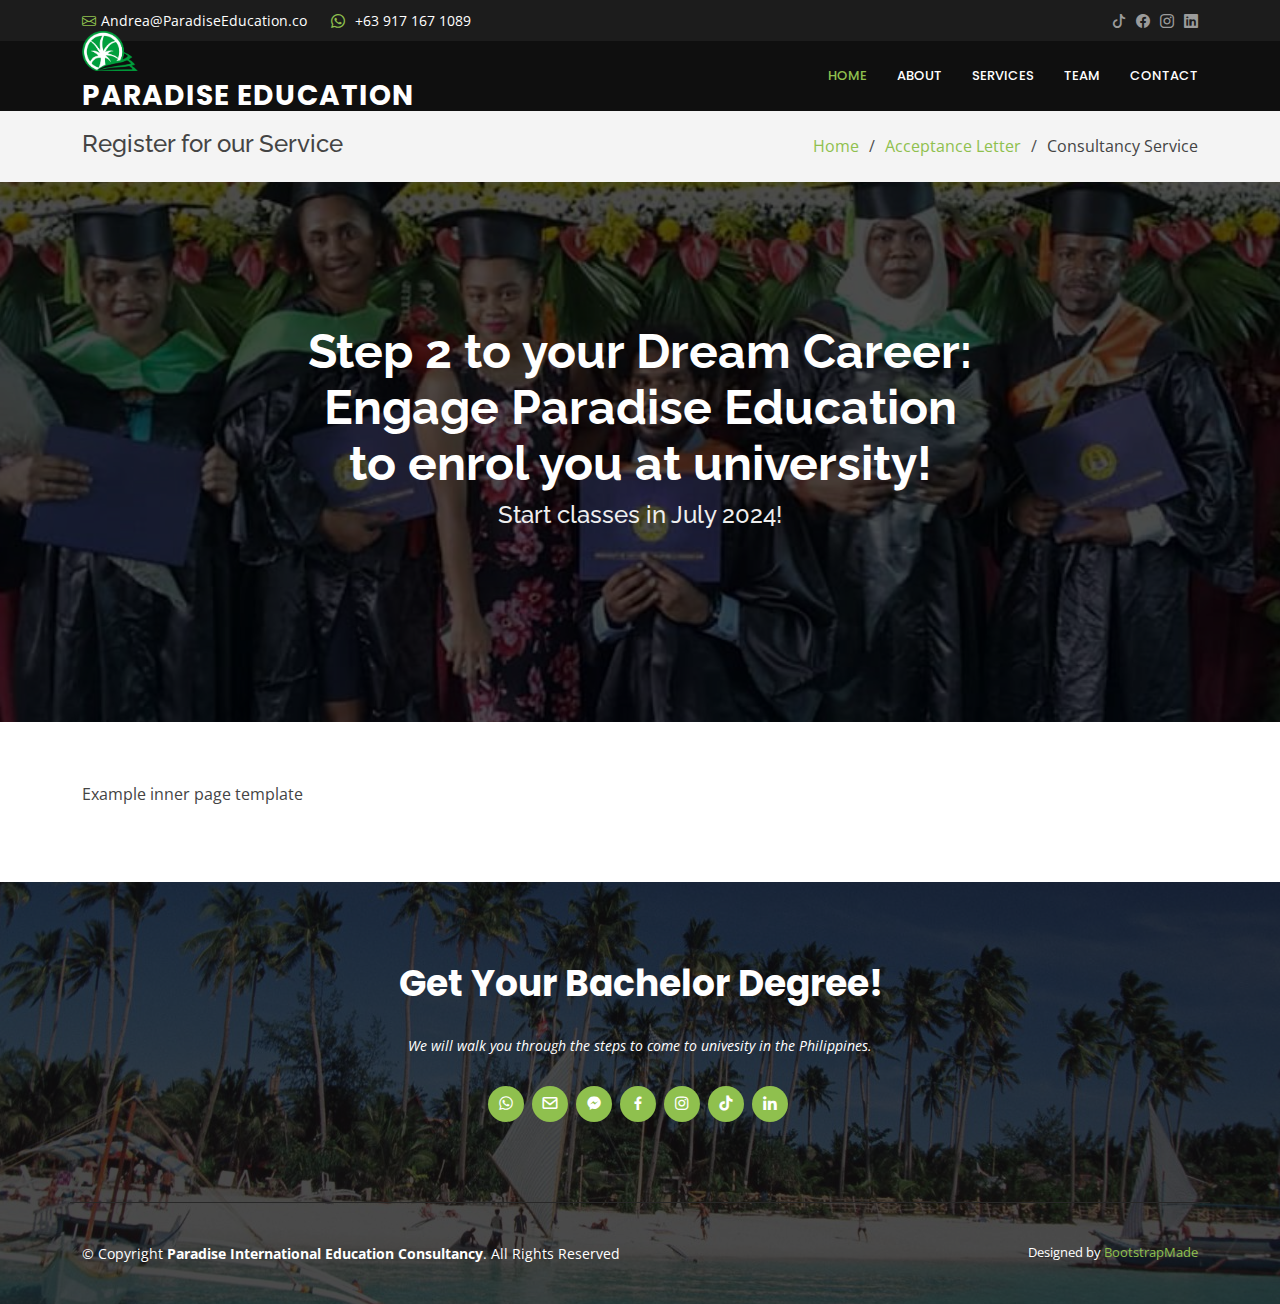
==== consultancy.html @ 1ca7a306 "create landing/checkout pages" ====
<!DOCTYPE html>
<html lang="en">

<head>
  <meta charset="utf-8">
  <meta content="width=device-width, initial-scale=1.0" name="viewport">
  <title>Register- Paradise Education</title>
  <meta content="" name="description">
  <meta content="" name="keywords">

  <!-- Favicons -->
  <link href="assets/img/favicon.ico" rel="icon">
  <link href="assets/img/apple-touch-icon.png" rel="apple-touch-icon">

  <!-- Google Fonts -->
  <link href="https://fonts.googleapis.com/css?family=Open+Sans:300,300i,400,400i,600,600i,700,700i|Raleway:300,300i,400,400i,500,500i,600,600i,700,700i|Poppins:300,300i,400,400i,500,500i,600,600i,700,700i" rel="stylesheet">

  <!-- Vendor CSS Files -->
  <link href="assets/vendor/aos/aos.css" rel="stylesheet">
  <link href="assets/vendor/bootstrap/css/bootstrap.min.css" rel="stylesheet">
  <link href="assets/vendor/bootstrap-icons/bootstrap-icons.css" rel="stylesheet">
  <link href="assets/vendor/boxicons/css/boxicons.min.css" rel="stylesheet">
  <link href="assets/vendor/glightbox/css/glightbox.min.css" rel="stylesheet">
  <link href="assets/vendor/swiper/swiper-bundle.min.css" rel="stylesheet">

  <!-- Template Main CSS File -->
  <link href="assets/css/style.css" rel="stylesheet">

  <!-- =======================================================
  * Template Name: Remember
  * Updated: Sep 18 2023 with Bootstrap v5.3.2
  * Template URL: https://bootstrapmade.com/remember-free-multipurpose-bootstrap-template/
  * Author: BootstrapMade.com
  * License: https://bootstrapmade.com/license/
  ======================================================== -->
</head>

<body>

  <!-- ======= Top Bar ======= -->
  <section id="topbar" class="d-flex align-items-center">
    <div class="container d-flex justify-content-center justify-content-md-between">
      <div class="contact-info d-flex align-items-center">
        <i class="bi bi-envelope d-flex align-items-center"><a href="mailto:andrea@paradiseeducation.com">Andrea@ParadiseEducation.co</a></i>
        <!-- <i class="bi bi-phone d-flex align-items-center ms-4"><span>+63 917 167 1089</span></i> -->
        <i class="bi bi-whatsapp d-flex align-items-center ms-4"><span><a href="https://wa.me/639171671089" target=”_blank”>+63 917 167 1089</a></span></i>
      </div>
      <div class="social-links d-none d-md-flex align-items-center">
        <a href="https://www.tiktok.com/@paradiseeducation" target=”_blank” class="tiktok"><i class="bi bi-tiktok"></i></a>
        <a href="https://web.facebook.com/ParadiseEducation.co/" target=”_blank” class="facebook"><i class="bi bi-facebook"></i></a>
        <a href="https://www.instagram.com/paradiseeduc/" target=”_blank” class="instagram"><i class="bi bi-instagram"></i></a>
        <a href="https://www.linkedin.com/company/paradiseeduc" target=”_blank” class="linkedin"><i class="bi bi-linkedin"></i></i></a>
      </div>
    </div>
  </section>

  <!-- ======= Header ======= -->
  <header id="header" class="d-flex align-items-center">
    <div class="container d-flex justify-content-between">

      <div class="logo">
        <img src="assets/img/logo.png" alt="Paradise Education logo" style="display:inline" class="img-fluid">

        <h1 class="text-light"><a href="index.html">PARADISE EDUCATION</a></h1>
        <!-- Uncomment below if you prefer to use an image logo -->
        <!-- <a href="index.html"><img src="assets/img/logo.png" alt="" class="img-fluid"></a>-->
      </div>

      <nav id="navbar" class="navbar">
        <ul>
          <li><a class="nav-link scrollto active" href="#hero">Home</a></li>
          <li><a class="nav-link scrollto" href="index.html#about">About</a></li>
          <li><a class="nav-link scrollto" href="index.html#services">Services</a></li>
          <!-- <li><a class="nav-link scrollto " href="#faq">FAQ</a></li> -->
          <li><a class="nav-link scrollto" href="index.html#team">Team</a></li>
          <!-- <li class="dropdown"><a href="#"><span>Drop Down</span> <i class="bi bi-chevron-down"></i></a>
            <ul>
              <li><a href="#">Drop Down 1</a></li>
              <li class="dropdown"><a href="#"><span>Deep Drop Down</span> <i class="bi bi-chevron-right"></i></a>
                <ul>
                  <li><a href="#">Deep Drop Down 1</a></li>
                  <li><a href="#">Deep Drop Down 2</a></li>
                  <li><a href="#">Deep Drop Down 3</a></li>
                  <li><a href="#">Deep Drop Down 4</a></li>
                  <li><a href="#">Deep Drop Down 5</a></li>
                </ul>
              </li>
              <li><a href="#">Drop Down 2</a></li>
              <li><a href="#">Drop Down 3</a></li>
              <li><a href="#">Drop Down 4</a></li>
            </ul>
          </li> -->
          <li><a class="nav-link scrollto" href="index.html#contact">Contact</a></li>
        </ul>
        <i class="bi bi-list mobile-nav-toggle"></i>
      </nav>
      <!-- .navbar -->
    </div>
  </header><!-- End Header -->

  <main id="main">

    <!-- ======= Breadcrumbs ======= -->
    <section class="breadcrumbs">
      <div class="container">

        <div class="d-flex justify-content-between align-items-center">
          <h2>Register for our Service</h2>
          <ol>
            <li><a href="index.html">Home</a></li>
            <li><a href="register.html">Acceptance Letter</a></li>
            <li>Consultancy Service</li>
          </ol>
        </div>

      </div>
    </section>
    <!-- End Breadcrumbs -->
    
    <!-- ======= Hero Section ======= -->
  <section id="hero">
    <div class="hero-container" data-aos="fade-up">
      <h1>Step 2 to your Dream Career: 
        <br>
        Engage Paradise Education 
        <br>
        to enrol you at university! 
        </h1>
      <h2>Start classes in July 2024!</h2>
      <!-- <a href="#about" class="btn-get-started scrollto">Register Now</a> -->
    </div>
  </section>
  <!-- End Hero -->

    <section class="inner-page">
      <div class="container">
        <p>
          Example inner page template
        </p>
      </div>
    </section>

  </main>
  <!-- End #main -->


  <!-- ======= Footer ======= -->
  <footer id="footer">

    <div class="footer-top">

      <div class="container">

        <div class="row  justify-content-center">
          <div class="col-lg-6">
            <h3>Get Your Bachelor Degree!</h3>
            <p>We will walk you through the steps to come to univesity in the Philippines.</p>
          </div>
        </div>
<!-- 
        <div class="row footer-newsletter justify-content-center">
          <div class="col-lg-6">
            <form action="" method="post">
              <input type="email" name="email" placeholder="Enter your Email"><input type="submit" value="Subscribe">
            </form>
          </div>
        </div> -->

        <div class="social-links">
          <a href="https://wa.me/639171671089" class="whatsapp"><i class="bx bxl-whatsapp"></i></a>
          <a href="mailto:andrea@paradiseeducation.com"><i class="bx bx-envelope"></i></a>
          <a href="https://m.me/paradiseeducation.co" class="messenger"  target=”_blank”><i class="bx bxl-messenger"></i></a>
          <a href="https://web.facebook.com/paradiseeducation.co" class="facebook"  target=”_blank”><i class="bx bxl-facebook"></i></a>
          <a href="https://www.instagram.com/paradiseeduc/" class="instagram"  target=”_blank”><i class="bx bxl-instagram"></i></a>
          <a href="https://www.tiktok.com/@paradiseeducation" class="tiktok"  target=”_blank”><i class="bx bxl-tiktok"></i></a>
          <a href="https://www.linkedin.com/company/paradiseeduc" class="linkedin" target=”_blank”><i class="bx bxl-linkedin"></i></a>
        </div>

      </div>
    </div>

    <div class="container footer-bottom clearfix">
      <div class="copyright">
        &copy; Copyright <strong><span>Paradise International Education Consultancy</span></strong>. All Rights Reserved
      </div>
      <div class="credits">
        <!-- All the links in the footer should remain intact. -->
        <!-- You can delete the links only if you purchased the pro version. -->
        <!-- Licensing information: https://bootstrapmade.com/license/ -->
        <!-- Purchase the pro version with working PHP/AJAX contact form: https://bootstrapmade.com/remember-free-multipurpose-bootstrap-template/ -->
        Designed by <a href="https://bootstrapmade.com/">BootstrapMade</a>
      </div>
    </div>
  </footer>
  <!-- End Footer -->

  <a href="#" class="back-to-top d-flex align-items-center justify-content-center"><i class="bi bi-arrow-up-short"></i></a>

  <!-- Vendor JS Files -->
  <script src="assets/vendor/purecounter/purecounter_vanilla.js"></script>
  <script src="assets/vendor/aos/aos.js"></script>
  <script src="assets/vendor/bootstrap/js/bootstrap.bundle.min.js"></script>
  <script src="assets/vendor/glightbox/js/glightbox.min.js"></script>
  <script src="assets/vendor/isotope-layout/isotope.pkgd.min.js"></script>
  <script src="assets/vendor/swiper/swiper-bundle.min.js"></script>
  <script src="assets/vendor/php-email-form/validate.js"></script>

  <!-- Template Main JS File -->
  <script src="assets/js/main.js"></script>

</body>

</html>
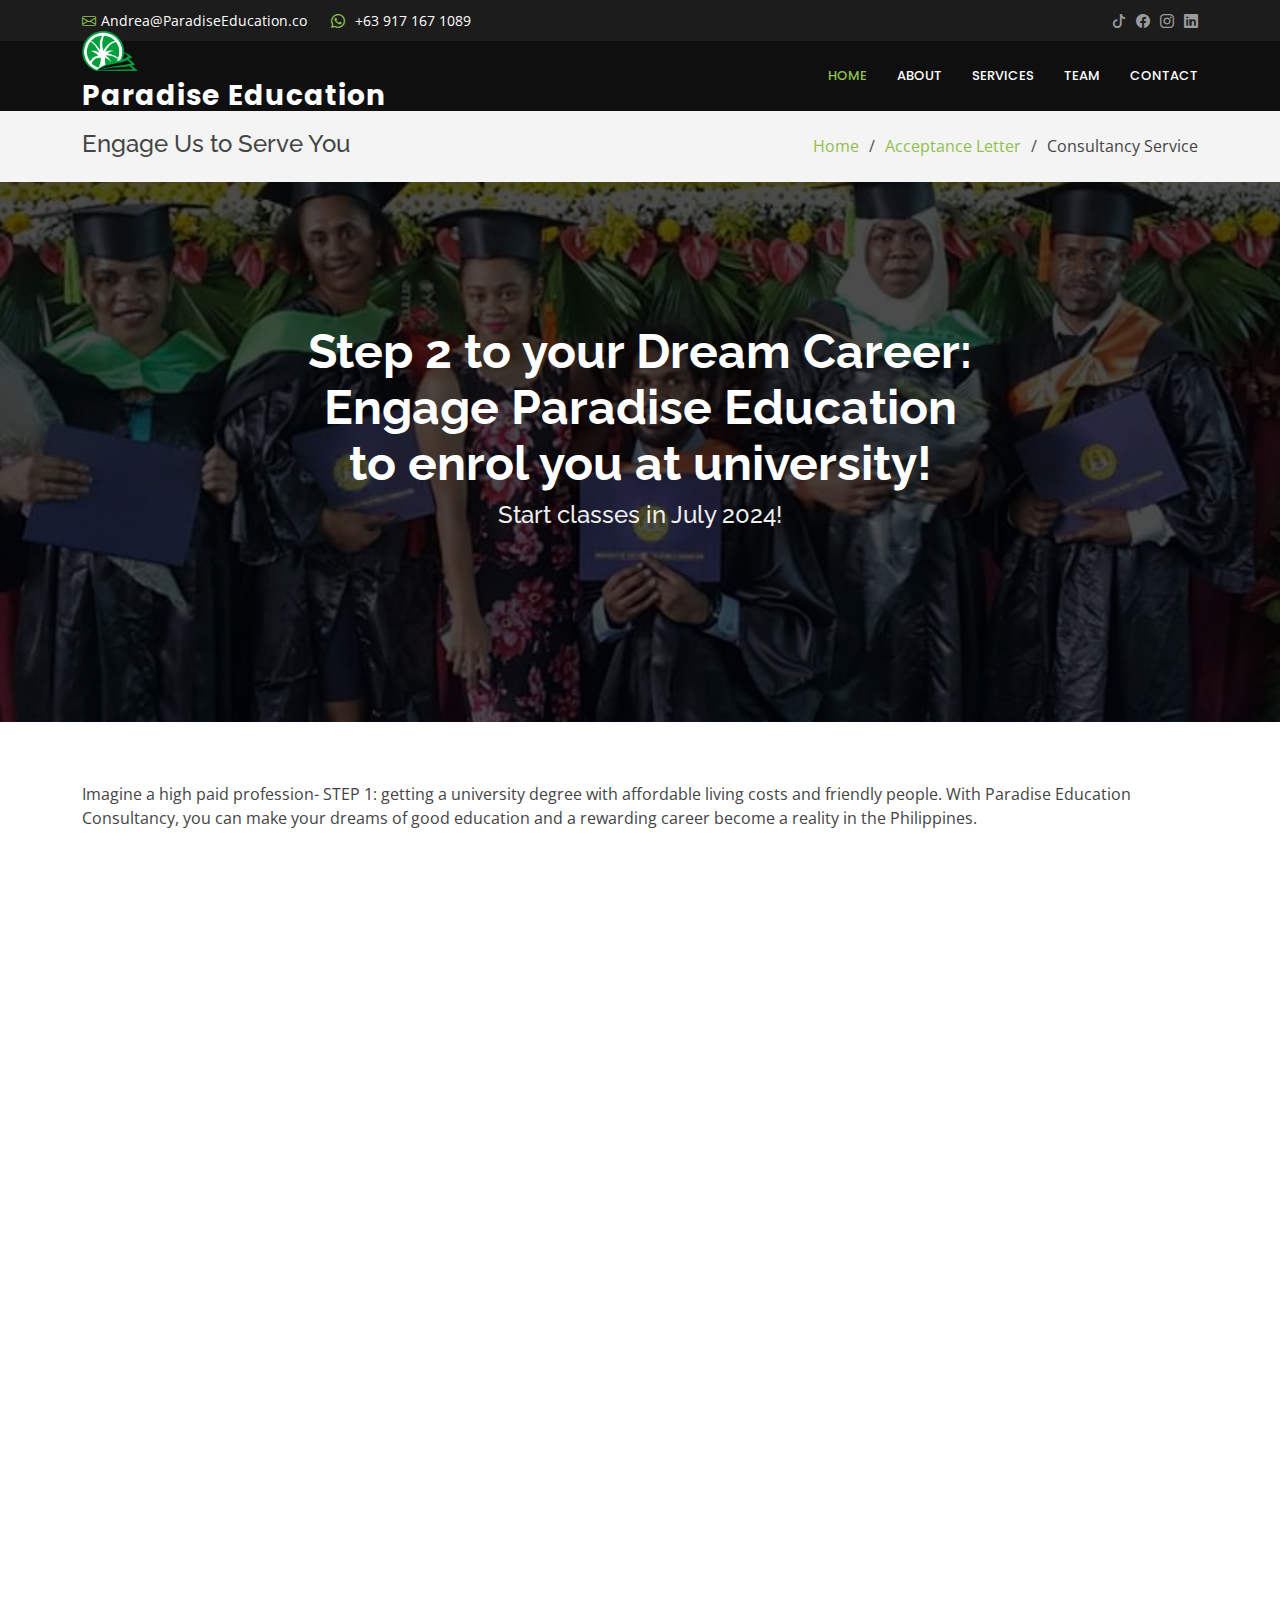
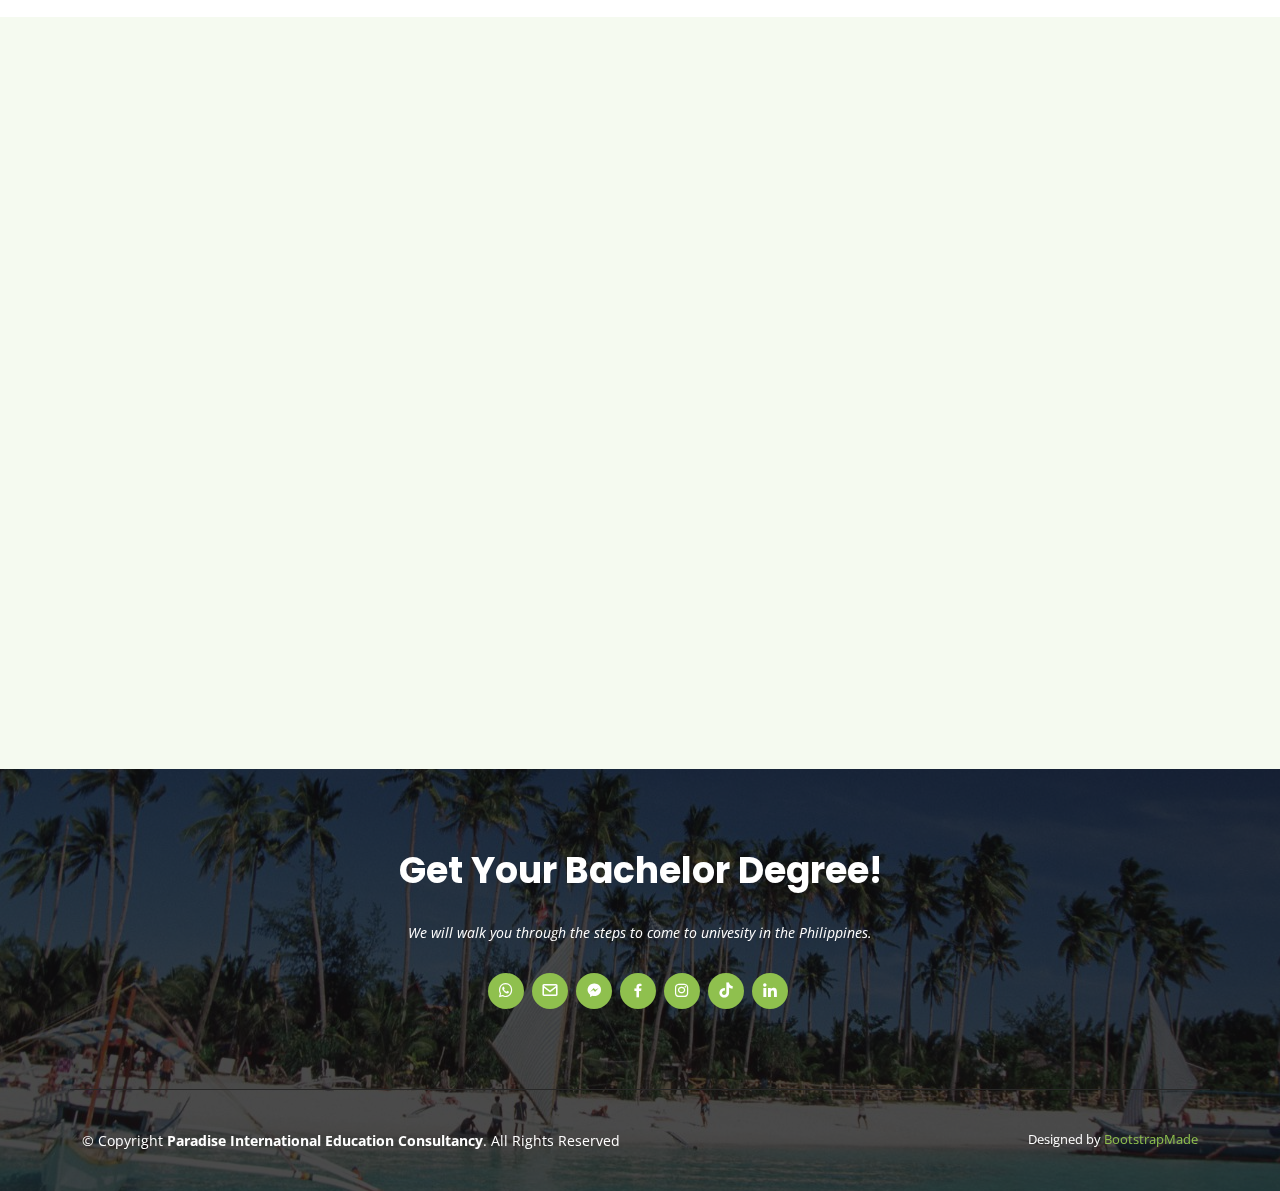
==== commit ab251f07: "upload paypal pay buttons" ====
--- a/consultancy.html
+++ b/consultancy.html
@@ -4,7 +4,7 @@
 <head>
   <meta charset="utf-8">
   <meta content="width=device-width, initial-scale=1.0" name="viewport">
-  <title>Register- Paradise Education</title>
+  <title>Engage PIEC</title>
   <meta content="" name="description">
   <meta content="" name="keywords">
 
@@ -13,7 +13,9 @@
   <link href="assets/img/apple-touch-icon.png" rel="apple-touch-icon">
 
   <!-- Google Fonts -->
-  <link href="https://fonts.googleapis.com/css?family=Open+Sans:300,300i,400,400i,600,600i,700,700i|Raleway:300,300i,400,400i,500,500i,600,600i,700,700i|Poppins:300,300i,400,400i,500,500i,600,600i,700,700i" rel="stylesheet">
+  <link
+    href="https://fonts.googleapis.com/css?family=Open+Sans:300,300i,400,400i,600,600i,700,700i|Raleway:300,300i,400,400i,500,500i,600,600i,700,700i|Poppins:300,300i,400,400i,500,500i,600,600i,700,700i"
+    rel="stylesheet">
 
   <!-- Vendor CSS Files -->
   <link href="assets/vendor/aos/aos.css" rel="stylesheet">
@@ -41,15 +43,21 @@
   <section id="topbar" class="d-flex align-items-center">
     <div class="container d-flex justify-content-center justify-content-md-between">
       <div class="contact-info d-flex align-items-center">
-        <i class="bi bi-envelope d-flex align-items-center"><a href="mailto:andrea@paradiseeducation.com">Andrea@ParadiseEducation.co</a></i>
+        <i class="bi bi-envelope d-flex align-items-center"><a
+            href="mailto:andrea@paradiseeducation.com">Andrea@ParadiseEducation.co</a></i>
         <!-- <i class="bi bi-phone d-flex align-items-center ms-4"><span>+63 917 167 1089</span></i> -->
-        <i class="bi bi-whatsapp d-flex align-items-center ms-4"><span><a href="https://wa.me/639171671089" target=”_blank”>+63 917 167 1089</a></span></i>
+        <i class="bi bi-whatsapp d-flex align-items-center ms-4"><span><a href="https://wa.me/639171671089"
+              target=”_blank”>+63 917 167 1089</a></span></i>
       </div>
       <div class="social-links d-none d-md-flex align-items-center">
-        <a href="https://www.tiktok.com/@paradiseeducation" target=”_blank” class="tiktok"><i class="bi bi-tiktok"></i></a>
-        <a href="https://web.facebook.com/ParadiseEducation.co/" target=”_blank” class="facebook"><i class="bi bi-facebook"></i></a>
-        <a href="https://www.instagram.com/paradiseeduc/" target=”_blank” class="instagram"><i class="bi bi-instagram"></i></a>
-        <a href="https://www.linkedin.com/company/paradiseeduc" target=”_blank” class="linkedin"><i class="bi bi-linkedin"></i></i></a>
+        <a href="https://www.tiktok.com/@paradiseeducation" target=”_blank” class="tiktok"><i
+            class="bi bi-tiktok"></i></a>
+        <a href="https://web.facebook.com/ParadiseEducation.co/" target=”_blank” class="facebook"><i
+            class="bi bi-facebook"></i></a>
+        <a href="https://www.instagram.com/paradiseeduc/" target=”_blank” class="instagram"><i
+            class="bi bi-instagram"></i></a>
+        <a href="https://www.linkedin.com/company/paradiseeduc" target=”_blank” class="linkedin"><i
+            class="bi bi-linkedin"></i></i></a>
       </div>
     </div>
   </section>
@@ -60,8 +68,7 @@
 
       <div class="logo">
         <img src="assets/img/logo.png" alt="Paradise Education logo" style="display:inline" class="img-fluid">
-
-        <h1 class="text-light"><a href="index.html">PARADISE EDUCATION</a></h1>
+        <h1 class="text-light"><a href="index.html">Paradise Education</a></h1>
         <!-- Uncomment below if you prefer to use an image logo -->
         <!-- <a href="index.html"><img src="assets/img/logo.png" alt="" class="img-fluid"></a>-->
       </div>
@@ -105,7 +112,7 @@
       <div class="container">
 
         <div class="d-flex justify-content-between align-items-center">
-          <h2>Register for our Service</h2>
+          <h2>Engage Us to Serve You</h2>
           <ol>
             <li><a href="index.html">Home</a></li>
             <li><a href="register.html">Acceptance Letter</a></li>
@@ -116,30 +123,207 @@
       </div>
     </section>
     <!-- End Breadcrumbs -->
-    
+
     <!-- ======= Hero Section ======= -->
-  <section id="hero">
-    <div class="hero-container" data-aos="fade-up">
-      <h1>Step 2 to your Dream Career: 
-        <br>
-        Engage Paradise Education 
-        <br>
-        to enrol you at university! 
+    <section id="hero">
+      <div class="hero-container" data-aos="fade-up">
+        <h1>Step 2 to your Dream Career:
+          <br>
+          Engage Paradise Education
+          <br>
+          to enrol you at university!
         </h1>
-      <h2>Start classes in July 2024!</h2>
-      <!-- <a href="#about" class="btn-get-started scrollto">Register Now</a> -->
-    </div>
-  </section>
-  <!-- End Hero -->
+        <h2>Start classes in July 2024!</h2>
+        <!-- <a href="#about" class="btn-get-started scrollto">Register Now</a> -->
+      </div>
+    </section>
+    <!-- End Hero -->
 
     <section class="inner-page">
       <div class="container">
         <p>
-          Example inner page template
+          Imagine a high paid profession- STEP 1: getting a university degree with affordable living costs and friendly
+          people. With Paradise Education Consultancy, you can make your dreams of good education and a rewarding career
+          become a reality in the Philippines.
+
         </p>
       </div>
     </section>
-
+    <!-- ======= Pricing Section ======= -->
+
+    <section id="pricing" class="pricing">
+      <div class="container">
+
+        <div class="section-title" data-aos="zoom-in">
+          <h2>Pricing</h2>
+          <h3>Check our <span>Pricing</span></h3>
+          <p>Ut possimus qui ut temporibus culpa velit eveniet modi omnis est adipisci expedita at voluptas atque vitae
+            autem.</p>
+        </div>
+
+        <div class="row">
+
+          <div class="col-lg-4 col-md-6">
+            <div class="box" data-aos="zoom-in" data-aos-delay="200">
+              <h3>Acceptance Letter</h3>
+              <!-- <h4><sup>Php</sup>1,499<span></span></h4> -->
+              <!-- <ul>
+                <li>Aida dere</li>
+                <li>Nec feugiat nisl</li>
+                <li>Nulla at volutpat dola</li>
+                <li class="na">Pharetra massa</li>
+                <li class="na">Massa ultricies mi</li>
+              </ul> -->
+              <div class="btn-wrap">
+                <script src="https://www.paypal.com/sdk/js?client-id=BAAtFDprwkXOyNg_6pRL_JbVSuTcPe1c91IQV593Wem37T3ngMqgKpGtdMBErN6db2Qo_hkJdWYnnwBWaY&components=hosted-buttons&disable-funding=venmo&currency=USD"></script>
+<div id="paypal-container-2Q756TDV92K84"></div>
+<script>
+  paypal.HostedButtons({
+    hostedButtonId: "2Q756TDV92K84",
+  }).render("#paypal-container-2Q756TDV92K84")
+</script>
+              </div>
+            </div>
+          </div>
+
+          <div class="col-lg-4 col-md-6 mt-4 mt-md-0">
+            <div class="box recommended" data-aos="zoom-in" data-aos-delay="100">
+              <span class="recommended-badge">Recommended</span>
+              <h3>Facilitation Fee</h3>
+              <h4><sup>US$</sup>1,299<span></span></h4>
+              <!-- <ul>
+                <li>Engage PIEC to enrol</li>
+                <li>Acceptance Letter from PIEC</li>
+                <li>Nulla at volutpat dola</li>
+                <li>Pharetra massa</li>
+                <li class="na">Massa ultricies mi</li>
+              </ul> -->
+
+              <div class="btn-wrap">
+
+                <div id="paypal-container-NCXKMMP2NBFN4"></div>
+                <script>
+                  paypal.HostedButtons({
+                    hostedButtonId: "NCXKMMP2NBFN4",
+                  }).render("#paypal-container-NCXKMMP2NBFN4")
+                </script>
+              </div>
+            </div>
+          </div>
+
+          <div class="col-lg-4 col-md-6 mt-4 mt-lg-0">
+            <div class="box" data-aos="zoom-in" data-aos-delay="200">
+              <h3>Developer</h3>
+              <h4><sup>Php</sup>659,999<span></span></h4>
+              <ul>
+                <li>Aida dere</li>
+                <li>Nec feugiat nisl</li>
+                <li>Nulla at volutpat dola</li>
+                <li>Pharetra massa</li>
+                <li>Massa ultricies mi</li>
+              </ul>
+              <div class="btn-wrap">
+                <div id="paypal-container-YV7G33HXHFT8N"></div>
+                <script>
+                  paypal.HostedButtons({
+                    hostedButtonId: "YV7G33HXHFT8N",
+                  }).render("#paypal-container-YV7G33HXHFT8N")
+                </script>
+              </div>
+            </div>
+          </div>
+
+        </div>
+
+      </div>
+    </section>
+
+    <!-- End Pricing Section -->
+
+    <!-- ======= F.A.Q Section ======= -->
+    <section id="faq" class="faq">
+      <div class="container">
+
+        <div class="section-title" data-aos="zoom-in">
+          <h2>F.A.Q</h2>
+          <h3>Frequently Asked <span>Questions</span></h3>
+          <p>Ut possimus qui ut temporibus culpa velit eveniet modi omnis est adipisci expedita at voluptas atque vitae
+            autem.</p>
+        </div>
+
+        <div class="faq-list">
+          <ul>
+            <li data-aos="fade-up">
+              <i class="bx bx-help-circle icon-help"></i> <a data-bs-toggle="collapse" class="collapse"
+                data-bs-target="#faq-list-1">Non consectetur a erat nam at lectus urna duis? <i
+                  class="bx bx-chevron-down icon-show"></i><i class="bx bx-chevron-up icon-close"></i></a>
+              <div id="faq-list-1" class="collapse show" data-bs-parent=".faq-list">
+                <p>
+                  Feugiat pretium nibh ipsum consequat. Tempus iaculis urna id volutpat lacus laoreet non curabitur
+                  gravida. Venenatis lectus magna fringilla urna porttitor rhoncus dolor purus non.
+                </p>
+              </div>
+            </li>
+
+            <li data-aos="fade-up" data-aos-delay="100">
+              <i class="bx bx-help-circle icon-help"></i> <a data-bs-toggle="collapse" data-bs-target="#faq-list-2"
+                class="collapsed">Feugiat scelerisque varius morbi enim nunc? <i
+                  class="bx bx-chevron-down icon-show"></i><i class="bx bx-chevron-up icon-close"></i></a>
+              <div id="faq-list-2" class="collapse" data-bs-parent=".faq-list">
+                <p>
+                  Dolor sit amet consectetur adipiscing elit pellentesque habitant morbi. Id interdum velit laoreet id
+                  donec ultrices. Fringilla phasellus faucibus scelerisque eleifend donec pretium. Est pellentesque elit
+                  ullamcorper dignissim. Mauris ultrices eros in cursus turpis massa tincidunt dui.
+                </p>
+              </div>
+            </li>
+
+            <li data-aos="fade-up" data-aos-delay="200">
+              <i class="bx bx-help-circle icon-help"></i> <a data-bs-toggle="collapse" data-bs-target="#faq-list-3"
+                class="collapsed">Dolor sit amet consectetur adipiscing elit? <i
+                  class="bx bx-chevron-down icon-show"></i><i class="bx bx-chevron-up icon-close"></i></a>
+              <div id="faq-list-3" class="collapse" data-bs-parent=".faq-list">
+                <p>
+                  Eleifend mi in nulla posuere sollicitudin aliquam ultrices sagittis orci. Faucibus pulvinar elementum
+                  integer enim. Sem nulla pharetra diam sit amet nisl suscipit. Rutrum tellus pellentesque eu tincidunt.
+                  Lectus urna duis convallis convallis tellus. Urna molestie at elementum eu facilisis sed odio morbi
+                  quis
+                </p>
+              </div>
+            </li>
+
+            <li data-aos="fade-up" data-aos-delay="300">
+              <i class="bx bx-help-circle icon-help"></i> <a data-bs-toggle="collapse" data-bs-target="#faq-list-4"
+                class="collapsed">Tempus quam pellentesque nec nam aliquam sem et tortor consequat? <i
+                  class="bx bx-chevron-down icon-show"></i><i class="bx bx-chevron-up icon-close"></i></a>
+              <div id="faq-list-4" class="collapse" data-bs-parent=".faq-list">
+                <p>
+                  Molestie a iaculis at erat pellentesque adipiscing commodo. Dignissim suspendisse in est ante in. Nunc
+                  vel risus commodo viverra maecenas accumsan. Sit amet nisl suscipit adipiscing bibendum est. Purus
+                  gravida quis blandit turpis cursus in.
+                </p>
+              </div>
+            </li>
+
+            <li data-aos="fade-up" data-aos-delay="400">
+              <i class="bx bx-help-circle icon-help"></i> <a data-bs-toggle="collapse" data-bs-target="#faq-list-5"
+                class="collapsed">Tortor vitae purus faucibus ornare. Varius vel pharetra vel turpis nunc eget lorem
+                dolor? <i class="bx bx-chevron-down icon-show"></i><i class="bx bx-chevron-up icon-close"></i></a>
+              <div id="faq-list-5" class="collapse" data-bs-parent=".faq-list">
+                <p>
+                  Laoreet sit amet cursus sit amet dictum sit amet justo. Mauris vitae ultricies leo integer malesuada
+                  nunc vel. Tincidunt eget nullam non nisi est sit amet. Turpis nunc eget lorem dolor sed. Ut venenatis
+                  tellus in metus vulputate eu scelerisque.
+                </p>
+              </div>
+            </li>
+
+          </ul>
+        </div>
+
+      </div>
+    </section>
+    <!-- End F.A.Q Section -->
   </main>
   <!-- End #main -->
 
@@ -157,7 +341,7 @@
             <p>We will walk you through the steps to come to univesity in the Philippines.</p>
           </div>
         </div>
-<!-- 
+        <!-- 
         <div class="row footer-newsletter justify-content-center">
           <div class="col-lg-6">
             <form action="" method="post">
@@ -169,11 +353,16 @@
         <div class="social-links">
           <a href="https://wa.me/639171671089" class="whatsapp"><i class="bx bxl-whatsapp"></i></a>
           <a href="mailto:andrea@paradiseeducation.com"><i class="bx bx-envelope"></i></a>
-          <a href="https://m.me/paradiseeducation.co" class="messenger"  target=”_blank”><i class="bx bxl-messenger"></i></a>
-          <a href="https://web.facebook.com/paradiseeducation.co" class="facebook"  target=”_blank”><i class="bx bxl-facebook"></i></a>
-          <a href="https://www.instagram.com/paradiseeduc/" class="instagram"  target=”_blank”><i class="bx bxl-instagram"></i></a>
-          <a href="https://www.tiktok.com/@paradiseeducation" class="tiktok"  target=”_blank”><i class="bx bxl-tiktok"></i></a>
-          <a href="https://www.linkedin.com/company/paradiseeduc" class="linkedin" target=”_blank”><i class="bx bxl-linkedin"></i></a>
+          <a href="https://m.me/paradiseeducation.co" class="messenger" target=”_blank”><i
+              class="bx bxl-messenger"></i></a>
+          <a href="https://web.facebook.com/paradiseeducation.co" class="facebook" target=”_blank”><i
+              class="bx bxl-facebook"></i></a>
+          <a href="https://www.instagram.com/paradiseeduc/" class="instagram" target=”_blank”><i
+              class="bx bxl-instagram"></i></a>
+          <a href="https://www.tiktok.com/@paradiseeducation" class="tiktok" target=”_blank”><i
+              class="bx bxl-tiktok"></i></a>
+          <a href="https://www.linkedin.com/company/paradiseeduc" class="linkedin" target=”_blank”><i
+              class="bx bxl-linkedin"></i></a>
         </div>
 
       </div>
@@ -194,7 +383,8 @@
   </footer>
   <!-- End Footer -->
 
-  <a href="#" class="back-to-top d-flex align-items-center justify-content-center"><i class="bi bi-arrow-up-short"></i></a>
+  <a href="#" class="back-to-top d-flex align-items-center justify-content-center"><i
+      class="bi bi-arrow-up-short"></i></a>
 
   <!-- Vendor JS Files -->
   <script src="assets/vendor/purecounter/purecounter_vanilla.js"></script>
